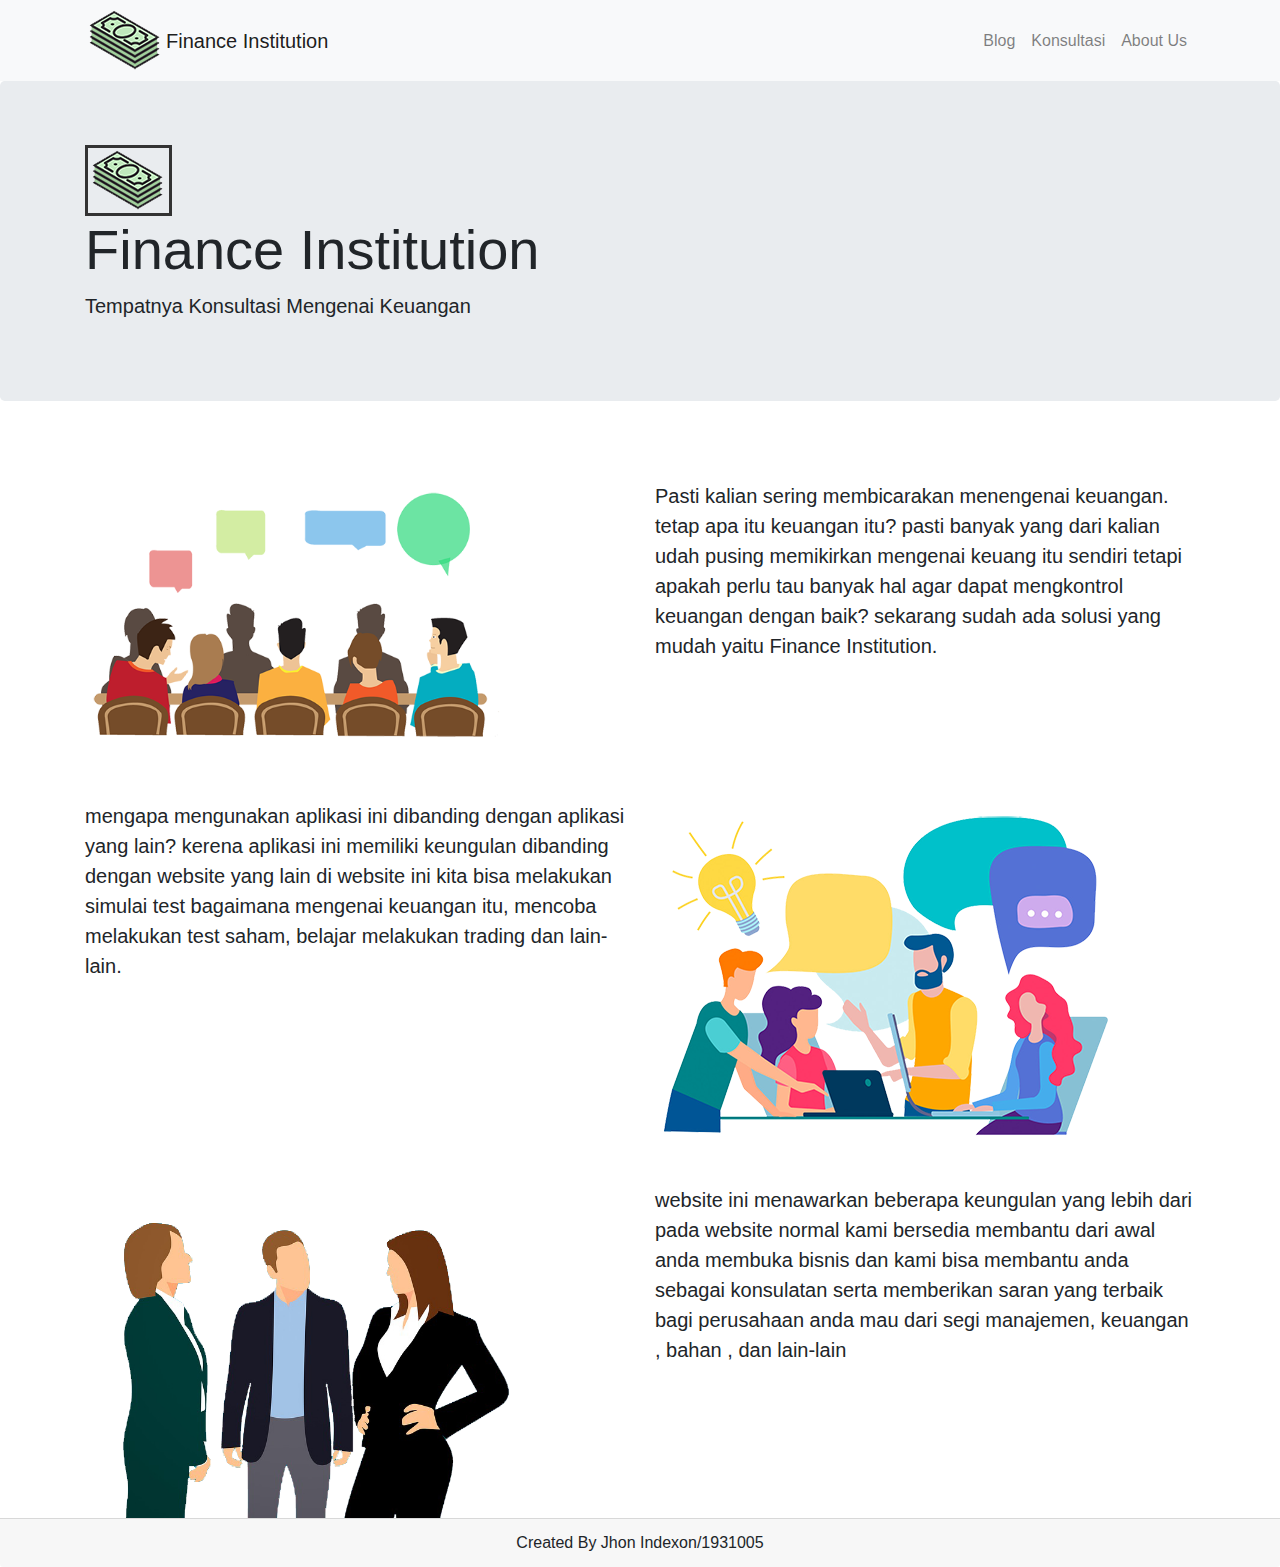
==== konsultasi.html @ 12ba5a20 "E" ====
<!DOCTYPE html>
<html>
<head>
	<title>Finance Institution</title>
	<link rel="stylesheet" type="text/css" href="css/style.css">
	<link rel="stylesheet" type="text/css" href="css/bootstrap/bootstrap.min.css">
</head>
<body>
		<nav class="navbar navbar-expand-lg navbar-light bg-light">
			<div class="container">
  				<img src="asset/logo.png"><a class="navbar-brand" href="index.html">Finance Institution</a>
  				<button class="navbar-toggler" type="button" data-toggle="collapse" data-target="#navbarNavAltMarkup" aria-controls="navbarNavAltMarkup" aria-expanded="false" aria-label="Toggle navigation">
  				</button>

	  			<div class="collapse navbar-collapse" id="navbarNavAltMarkup">
	    			<div class="navbar-nav ml-auto my-2 my-lg-0">
	    				<a class="nav-item nav-link float-right" href="blog.html">Blog<span class="sr-only">(current)</span></a>
	    				<a class="nav-item nav-link float-right" href="konsultasi.html">Konsultasi</a>
	    				<a class="nav-item nav-link float-right" href="aboutus.html">About Us</a>
	    			</div>
	  			</div>
		</nav>
			<div class="jumbotron text-left">
				<div class="container">
					<img src="asset/logo.png">
					<h1 class="display-4">Finance Institution</h1>
					<p class="lead">Tempatnya Konsultasi Mengenai Keuangan</p>
				</div>
			</div>
		<br>
		<br>
		<div class="container">
			<div class="row">
				<div class="col-sm-6">
					<img class="display-3" src="asset/indexphoto.png" width="80%">
				</div>
				<div class="col-sm-6">
					<p>Pasti kalian sering membicarakan menengenai keuangan. tetap apa itu keuangan itu?
						pasti banyak yang dari kalian udah pusing memikirkan mengenai keuang itu sendiri
						tetapi apakah perlu tau banyak hal agar dapat mengkontrol keuangan dengan baik?
						sekarang sudah ada solusi yang mudah yaitu Finance Institution.<p>
				</div>
			</div>
		</div>
		<br>
		<br>
		<div class="container">
			<div class="row">
				<div class="col-sm-6">
					<p>mengapa mengunakan aplikasi ini dibanding dengan aplikasi yang lain?
					kerena aplikasi ini memiliki keungulan dibanding dengan website yang lain
					di website ini kita bisa melakukan simulai test bagaimana mengenai keuangan itu,
					mencoba melakukan test saham, belajar melakukan trading dan lain-lain.</p>
				</div>
				<div class="col-sm-6">
					<img class="display-3" src="asset/indexphoto2.png">
				</div>
			</div>
		</div>
		<br>
		<div class="container">
			<div class="row">
				<div class="col-sm-6">
					<img class="display-3" src="asset/konsultasi1.png" width="80%">
				</div>
				<div class="col-sm-6">
					<p>website ini menawarkan beberapa keungulan yang lebih dari pada website normal
						kami bersedia membantu dari awal anda membuka bisnis dan kami bisa membantu anda
						sebagai konsulatan serta memberikan saran yang terbaik bagi perusahaan anda mau dari
						segi manajemen, keuangan , bahan , dan lain-lain
					<p>
				</div>
			</div>
		</div>

	<div class="card-footer text-center">
    Created By Jhon Indexon/1931005
  	</div>
</body>
</html>
---- css/style.css ----
.jumbotron img{
	border: 3px solid #333;
}

footer{
	background-color: #333;
	min-height: 30px;
}

footer p{
	color: white;
	text-align: center;
}

p{
	font-size: 20px;
}

a {
	text-decoration: none;
}
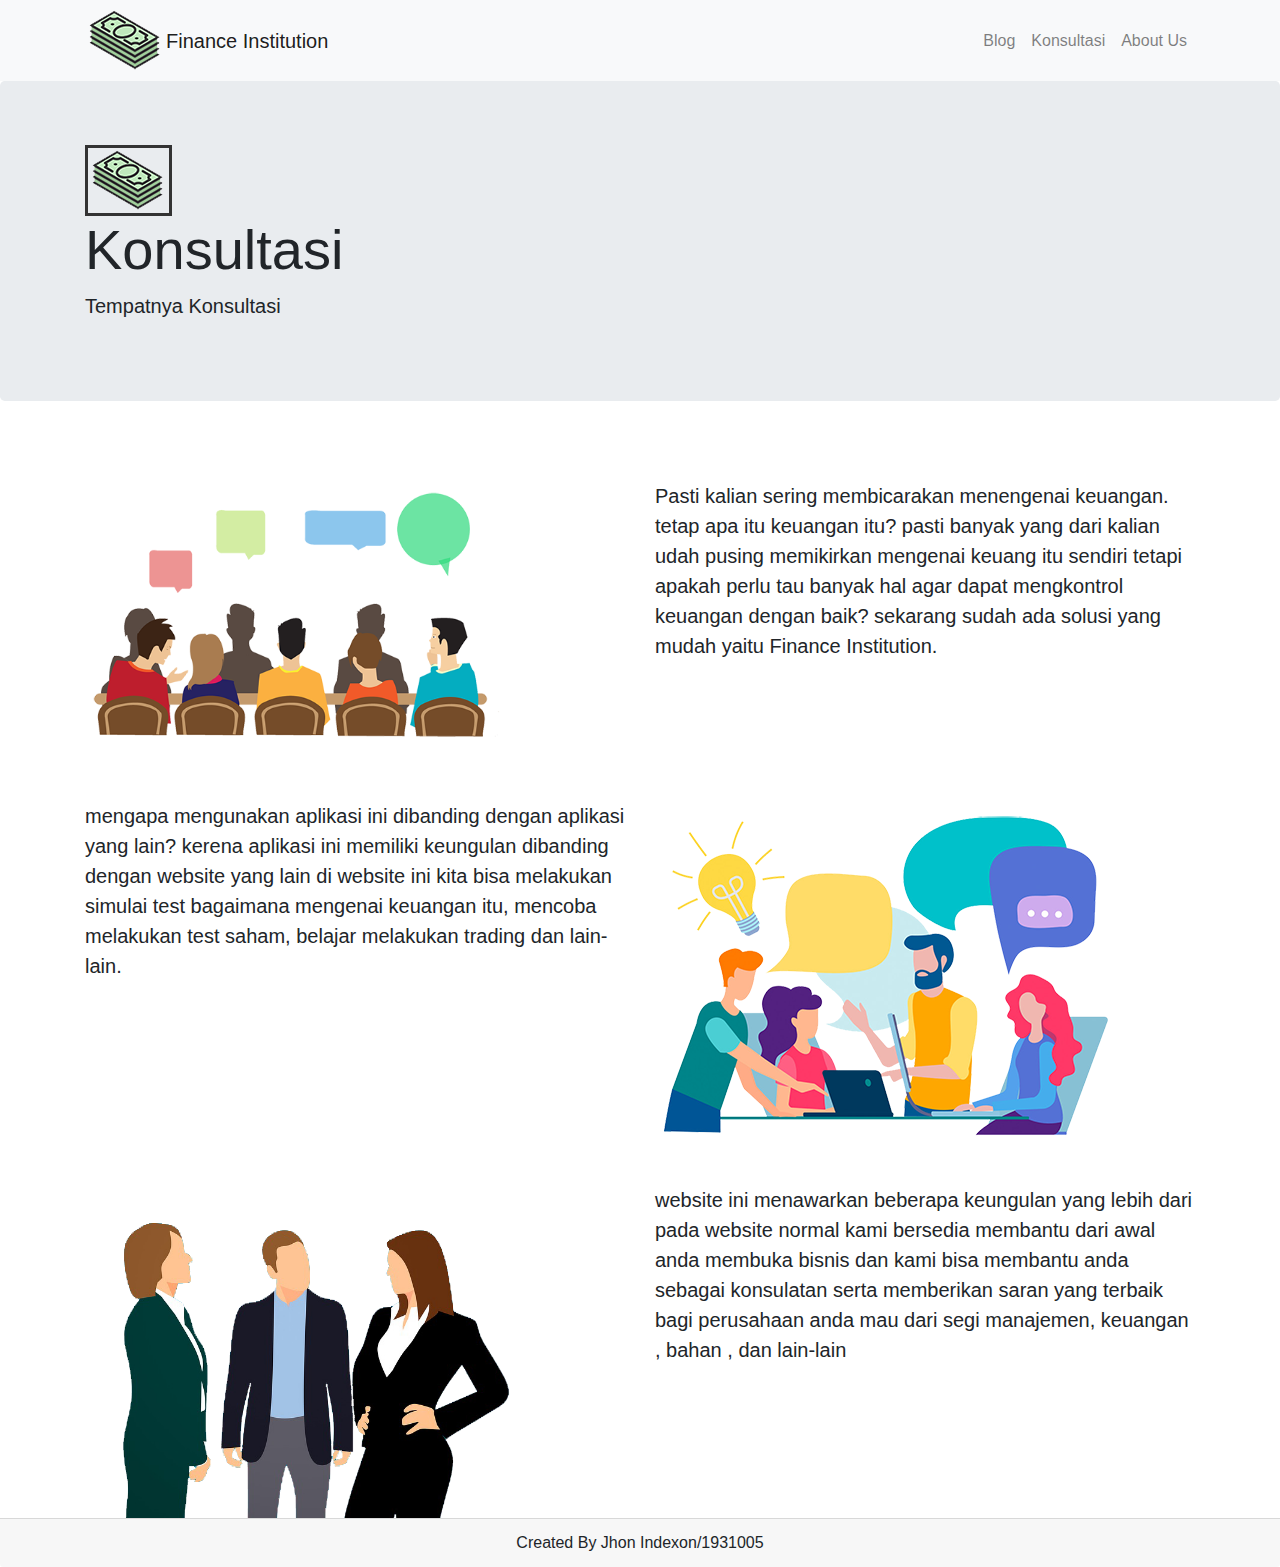
==== commit 8c34ad63: "Update konsultasi.html" ====
--- a/konsultasi.html
+++ b/konsultasi.html
@@ -23,8 +23,8 @@
 			<div class="jumbotron text-left">
 				<div class="container">
 					<img src="asset/logo.png">
-					<h1 class="display-4">Finance Institution</h1>
-					<p class="lead">Tempatnya Konsultasi Mengenai Keuangan</p>
+					<h1 class="display-4">Konsultasi</h1>
+					<p class="lead">Tempatnya Konsultasi</p>
 				</div>
 			</div>
 		<br>
